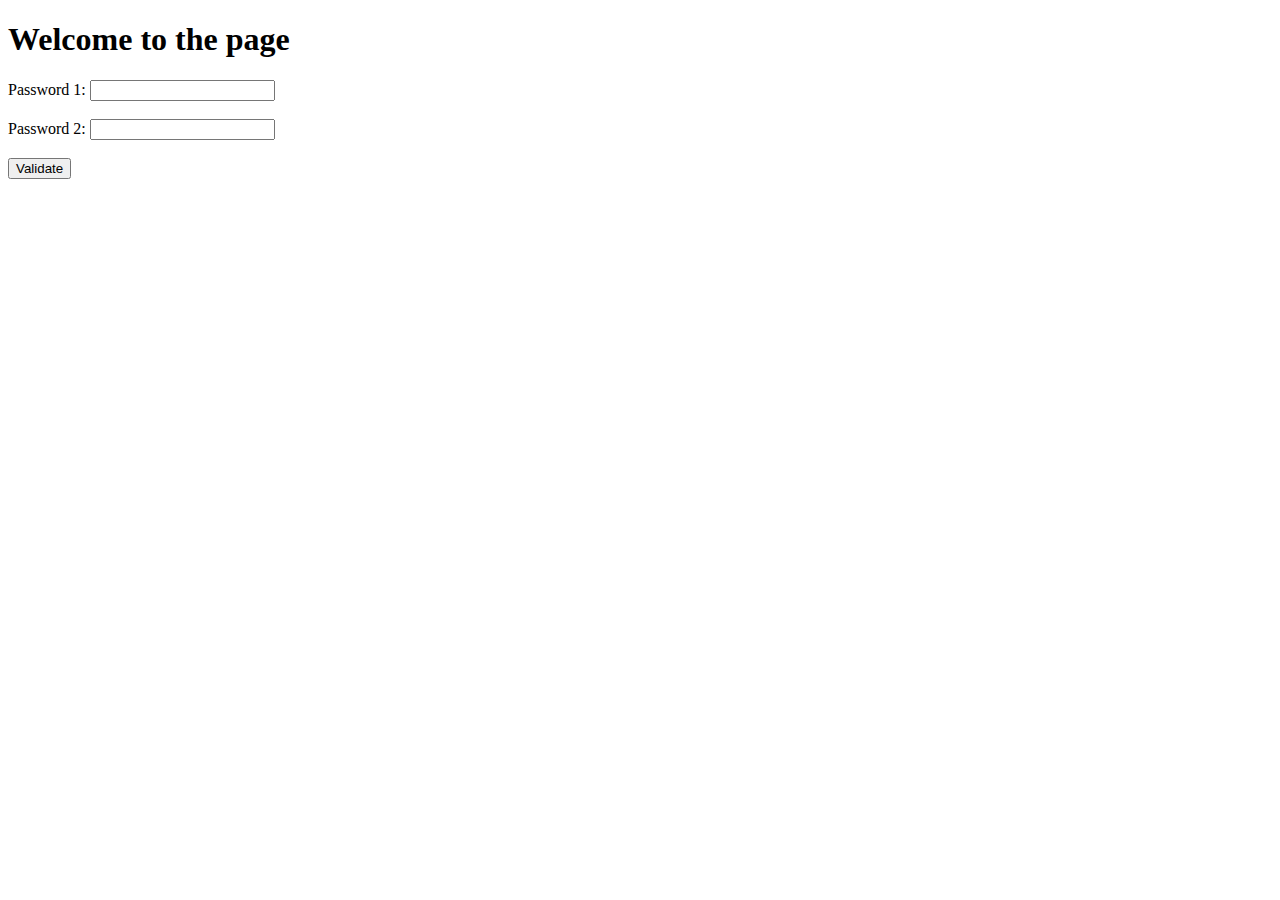
==== index.html @ 91cbac91 "Add exercise 1" ====
<!doctype html>

<html lang="en">
<head>
  <meta charset="utf-8">

  <title>John Portin</title>
  <!-- <link rel="stylesheet" href="css/styles.css?v=1.0"> -->

</head>

<body>


    <h1>
        Welcome to the page
    </h1>

    <form>
        <label for="passwordBox1">Password 1:</label>
        <input type="text" id="passwordBox1" name="passwordBox2">
        <br>
        <br>
        <label for="passwordBox2">Password 2:</label>
        <input type="text" id="passwordBox2" name="passwordBox2">
        <br>
        <br>
        <input type="button" value="Validate" onclick="comparePasswords()">
    </form>
  <!-- <script src="js/scripts.js"></script> -->
  <script>
      function comparePasswords() {
          const pw1 = document.getElementById("passwordBox1").value;
          const pw2 = document.getElementById("passwordBox2").value;
        
          if (pw1.length < 8 || pw2.length < 8) {
              alert("Passwords must have at least 8 characters.");
          } else {
              if (pw1 == pw2) {
                  alert("Password match.");
              } else {
                  alert("Passwords don't match. Try again.")
              }
          }
      }
  </script>
</body>

</html>
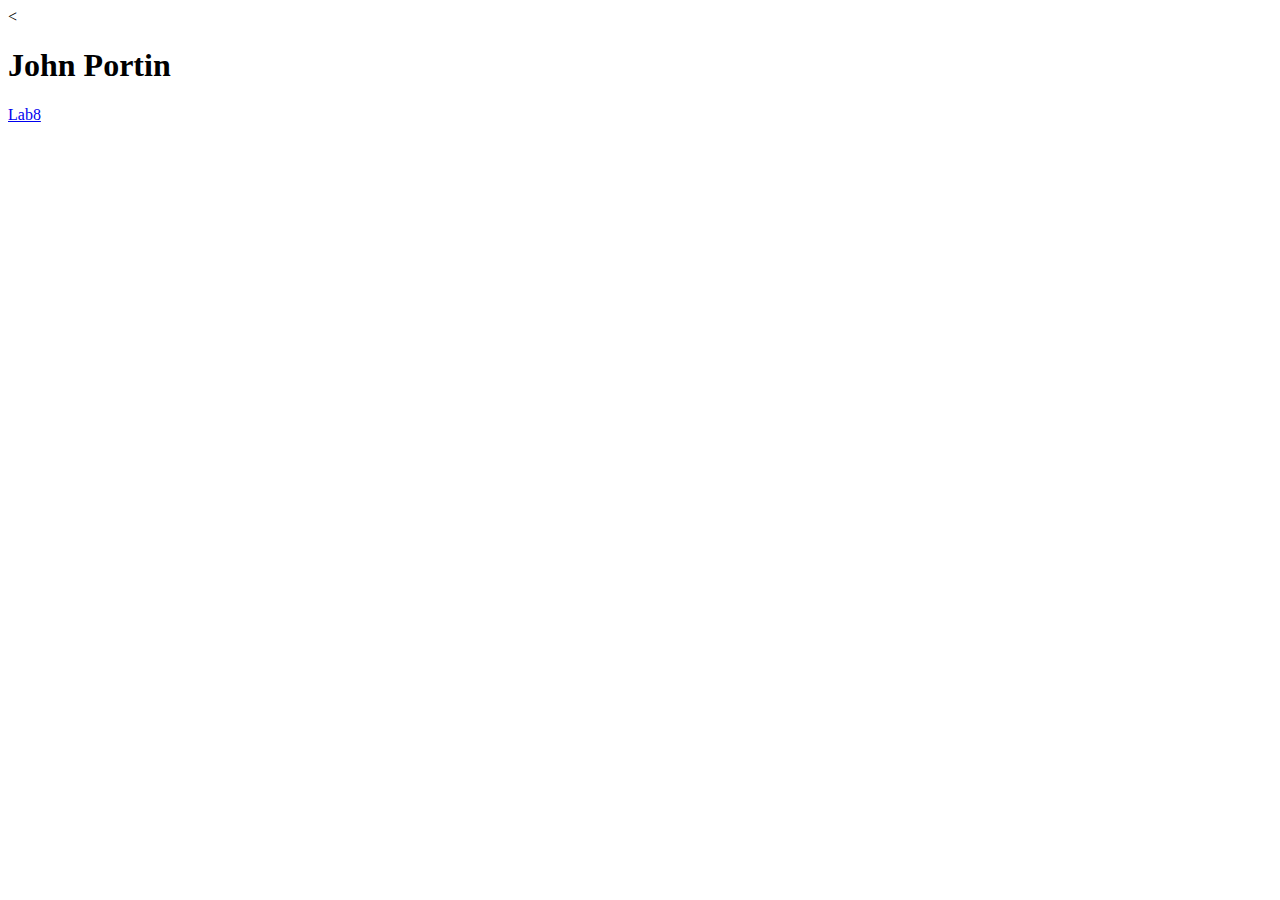
==== commit f293e4f5: "Add basic homepage" ====
--- a/index.html
+++ b/index.html
@@ -1,49 +1,12 @@
-<!doctype html>
+<<!DOCTYPE html>
+<html lang="en" dir="ltr">
+  <head>
+    <meta charset="utf-8">
+    <title>John Portin's Webpage</title>
+  </head>
+  <body>
+    <h1>John Portin</h1>
 
-<html lang="en">
-<head>
-  <meta charset="utf-8">
-
-  <title>John Portin</title>
-  <!-- <link rel="stylesheet" href="css/styles.css?v=1.0"> -->
-
-</head>
-
-<body>
-
-
-    <h1>
-        Welcome to the page
-    </h1>
-
-    <form>
-        <label for="passwordBox1">Password 1:</label>
-        <input type="text" id="passwordBox1" name="passwordBox2">
-        <br>
-        <br>
-        <label for="passwordBox2">Password 2:</label>
-        <input type="text" id="passwordBox2" name="passwordBox2">
-        <br>
-        <br>
-        <input type="button" value="Validate" onclick="comparePasswords()">
-    </form>
-  <!-- <script src="js/scripts.js"></script> -->
-  <script>
-      function comparePasswords() {
-          const pw1 = document.getElementById("passwordBox1").value;
-          const pw2 = document.getElementById("passwordBox2").value;
-        
-          if (pw1.length < 8 || pw2.length < 8) {
-              alert("Passwords must have at least 8 characters.");
-          } else {
-              if (pw1 == pw2) {
-                  alert("Password match.");
-              } else {
-                  alert("Passwords don't match. Try again.")
-              }
-          }
-      }
-  </script>
-</body>
-
-</html>+    <a href="/lab8">Lab8</a>
+  </body>
+</html>
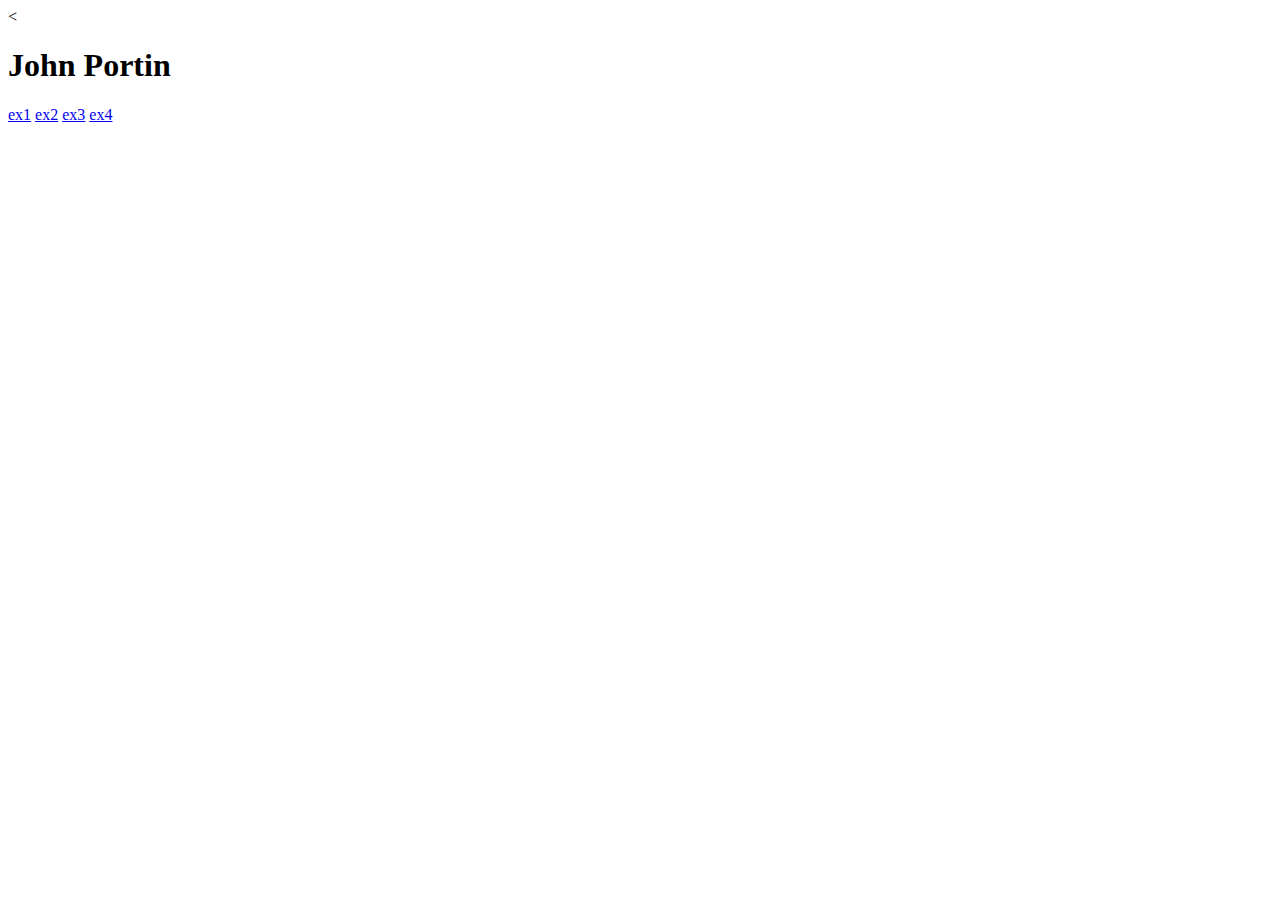
==== commit e95db02c: "Added hyperlinks for project folders" ====
--- a/index.html
+++ b/index.html
@@ -3,10 +3,16 @@
   <head>
     <meta charset="utf-8">
     <title>John Portin's Webpage</title>
+    <link href="style.css"
+    rel="stylesheet"
+    type="text/css"/>
   </head>
   <body>
     <h1>John Portin</h1>
-
-    <a href="/lab8">Lab8</a>
+    
+    <a href="ex1/ex1.html">ex1</a>
+    <a href="ex2/ex2.html">ex2</a>
+    <a href="ex3/ex3.html">ex3</a>
+    <a href="ex4/ex4.html">ex4</a>
   </body>
 </html>
--- a/style.css
+++ b/style.css
@@ -0,0 +1,3 @@
+a:hover {
+  color: grey;
+}
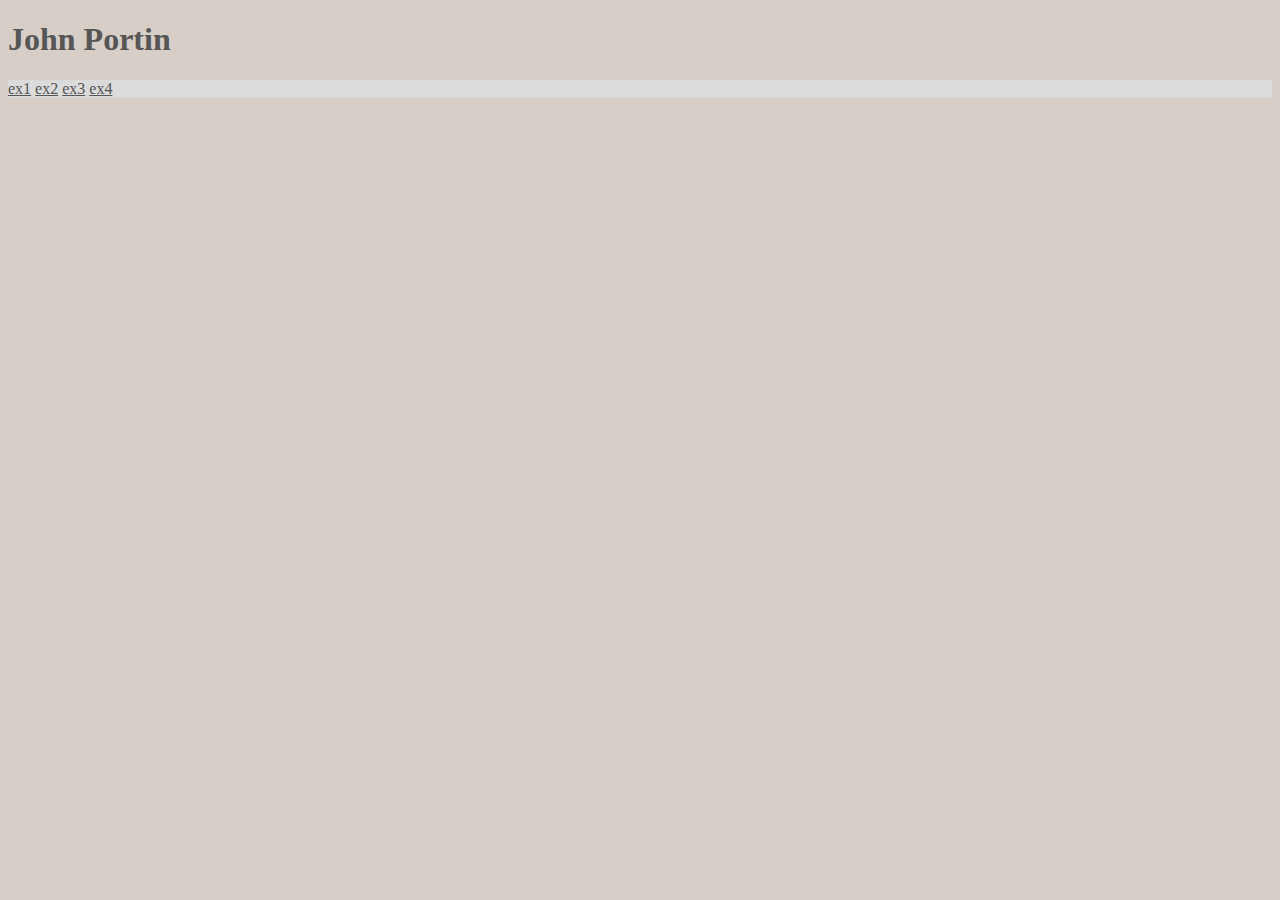
==== commit e9c6a7ae: "Add basic styling to homepage" ====
--- a/index.html
+++ b/index.html
@@ -1,4 +1,4 @@
-<<!DOCTYPE html>
+<!DOCTYPE html>
 <html lang="en" dir="ltr">
   <head>
     <meta charset="utf-8">
@@ -10,9 +10,11 @@
   <body>
     <h1>John Portin</h1>
     
-    <a href="ex1/ex1.html">ex1</a>
-    <a href="ex2/ex2.html">ex2</a>
-    <a href="ex3/ex3.html">ex3</a>
-    <a href="ex4/ex4.html">ex4</a>
+    <div class="navbar">
+      <a href="ex1/ex1.html">ex1</a>
+      <a href="ex2/ex2.html">ex2</a>
+      <a href="ex3/ex3.html">ex3</a>
+      <a href="ex4/ex4.html">ex4</a>
+    </div>
   </body>
 </html>
--- a/style.css
+++ b/style.css
@@ -1,3 +1,23 @@
+body {
+  font-family: "Georgia";
+  background-color: #d7cec7;
+  color: #565656;
+}
+
+div.navbar {
+  background-color: #dbdbdb;
+}
+
+a {
+  /* outline: hotpink; */
+  /* outline-style: auto; */
+  /* border-style: solid;
+  border-width: 3px; */
+  /* padding: 3px; */
+  color: #565656;
+}
+
 a:hover {
-  color: grey;
+  background-color: #bfbfbf;
+  /* color: white; */
 }
